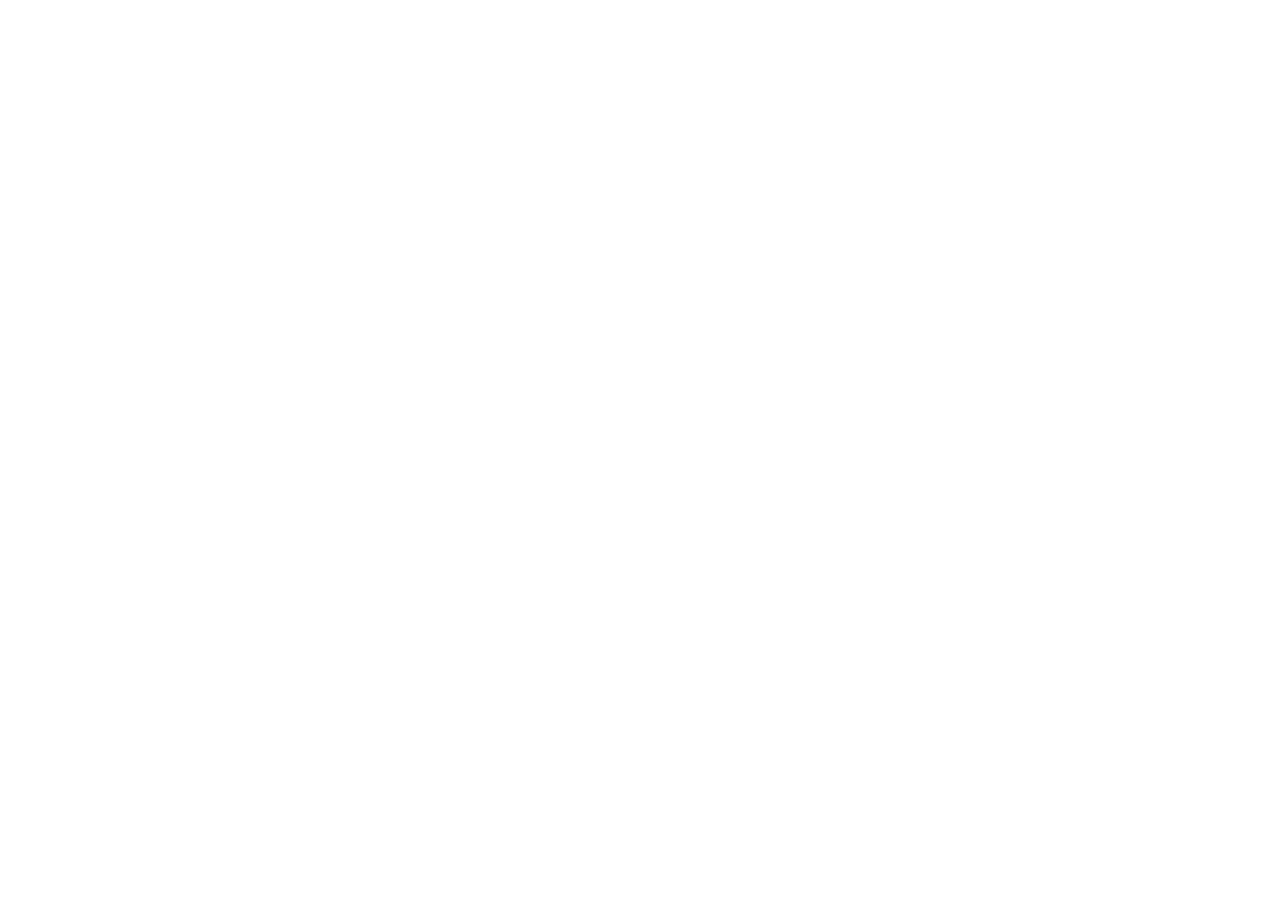
==== Final Project/david-ruffin.html @ 1e800c93 "You started the final project" ====
<!DOCTYPE html PUBLIC "-//W3C//DTD XHTML 1.0 Transitional//EN" "http://www.w3.org/TR/xhtml1/DTD/xhtml1-transitional.dtd">
<html xmlns="http://www.w3.org/1999/xhtml">
<head>
<meta http-equiv="Content-Type" content="text/html; charset=utf-8" />
<title>Untitled Document</title>
</head>

<body>
</body>
</html>
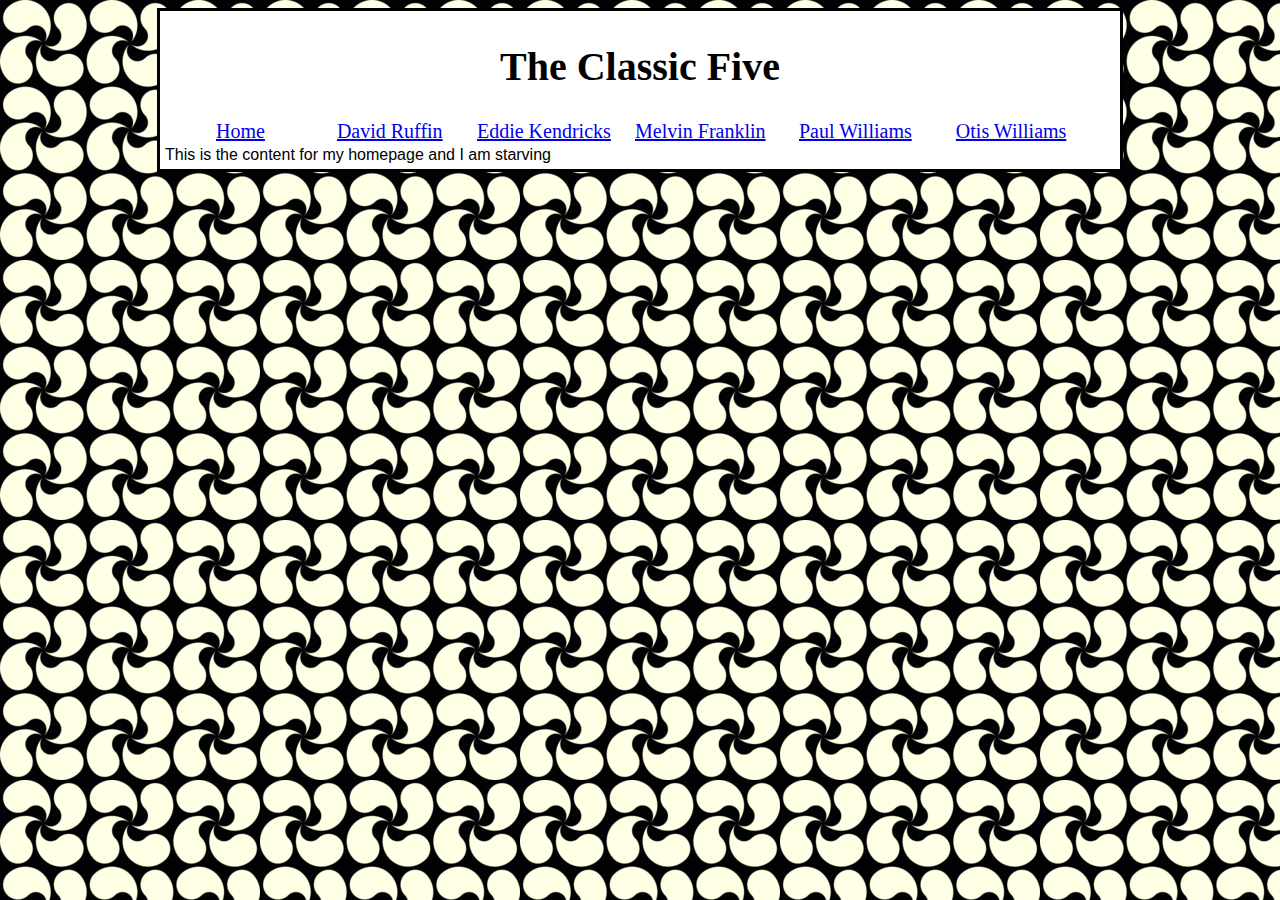
==== commit 11971d43: "You have come a long way" ====
--- a/Final Project/david-ruffin.html
+++ b/Final Project/david-ruffin.html
@@ -1,10 +1,31 @@
 <!DOCTYPE html PUBLIC "-//W3C//DTD XHTML 1.0 Transitional//EN" "http://www.w3.org/TR/xhtml1/DTD/xhtml1-transitional.dtd">
-<html xmlns="http://www.w3.org/1999/xhtml">
+<html xmlns="http://www.w3.org/1999/xhtml"><!-- InstanceBegin template="/Templates/Master Template.dwt" codeOutsideHTMLIsLocked="false" -->
 <head>
 <meta http-equiv="Content-Type" content="text/html; charset=utf-8" />
+<!-- InstanceBeginEditable name="doctitle" -->
 <title>Untitled Document</title>
+<!-- InstanceEndEditable -->
+<!-- InstanceBeginEditable name="head" -->
+<!-- InstanceEndEditable -->
+<link href="styles.css" rel="stylesheet" type="text/css" />
 </head>
 
 <body>
+<div class="wrapper">
+  <div class="navigation">
+    <h1 align="center"> <strong>The Classic Five </strong></h1>
+    <table width="925">
+      <tr>
+        <td width="184"><div align="center"><a href="index.html">Home</a></div></td>
+        <td width="184"><div align="center"><a href="david-ruffin.html">David Ruffin</a></div></td>
+        <td width="184"><div align="center"><a href="eddie-kendricks.html">Eddie Kendricks </a></div></td>
+        <td width="184"><div align="center"><a href="melvin-franklin.html">Melvin Franklin</a></div></td>
+        <td width="184"><div align="center"><a href="paul-williams.html">Paul Williams </a></div></td>
+      	<td width="184"><div align="center"><a href="otis-williams.html">Otis Williams </a></div></td>
+        </tr>
+    </table>
+  </div> 
+  <div class="content"><!-- InstanceBeginEditable name="home" --> This is the content for my homepage and I am starving<!-- InstanceEndEditable --></div>
+</div>
 </body>
-</html>
+<!-- InstanceEnd --></html>
--- a/Final Project/styles.css
+++ b/Final Project/styles.css
@@ -0,0 +1,58 @@
+body {
+	font-family: Georgia, "Times New Roman", Times, serif;
+	font-size: 14px;
+	background-color: #FFFFFF;
+	border-top-width: 0px;
+	border-right-width: 0px;
+	border-bottom-width: 0px;
+	border-left-width: 0px;
+	border-top-style: 0;
+	border-right-style: 0;
+	border-bottom-style: 0;
+	border-left-style: 0;
+	background-image: url(images/background.png);
+}
+.wrapper .content {
+	background-color: #FFF;
+	font-family: Arial, Helvetica, sans-serif;
+	font-size: 16px;
+}
+.content {
+	background-color: #FFF;
+}
+
+
+.wrapper {
+	padding: 5px;
+	width: 950px;
+	margin-top: 0px;
+	margin-right: auto;
+	margin-bottom: 0px;
+	margin-left: auto;
+	font-family: Georgia, "Times New Roman", Times, serif;
+	font-size: 20px;
+	color: #000000;
+	background-color: #CECECE;
+	line-height: normal;
+	border-top-style: solid;
+	border-right-style: solid;
+	border-bottom-style: solid;
+	border-left-style: solid;
+}
+.wrapper {
+	background-color: #FFF;
+}
+
+.navigation div table {
+	font-family: Georgia, "Times New Roman", Times, serif;
+	font-size: 24px;
+	font-style: normal;
+	color: #000000;
+	background-color: #669966;
+	height: auto;
+	width: auto;
+	border: thick solid #000;
+	margin: 10px;
+	padding: 10px;
+	line-height: normal;
+	text-align: center;
